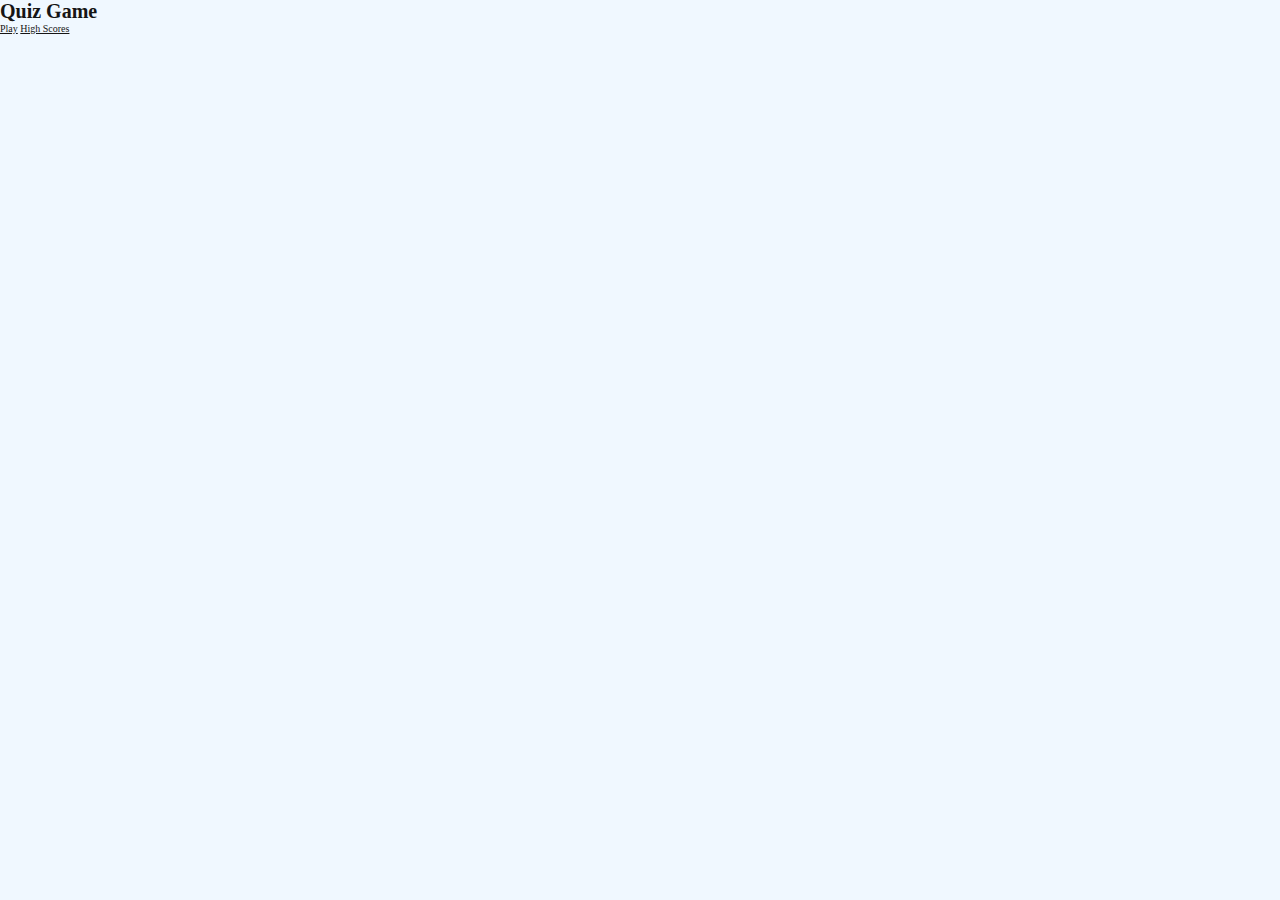
==== index.html @ 8d475ec4 "Create html files and css" ====
<!DOCTYPE html>
<html lang="en">
<head>
    <meta charset="UTF-8">
    <meta http-equiv="X-UA-Compatible" content="IE=edge">
    <meta name="viewport" content="width=device-width, initial-scale=1.0">
    <link rel="stylesheet" href="assets/css/style.css">
    <title>Quiz Game</title>
</head>
<body>
    <div class="container">
        <div id="home" class="flex-center flex-column">
            <h1>Quiz Game</h1>
            <a class="btn" href="play.html">Play</a>
            <a class="btn" href="highscores.html">High Scores</a>
        </div>
    </div>
</body>
</html>
---- assets/css/style.css ----
:root {
    background-color: aliceblue;
    font-size: 62.5%;
}

* {
    box-sizing: border-box;
    margin: 0;
    padding: 0;
    color: rgb(22, 21, 21);
}
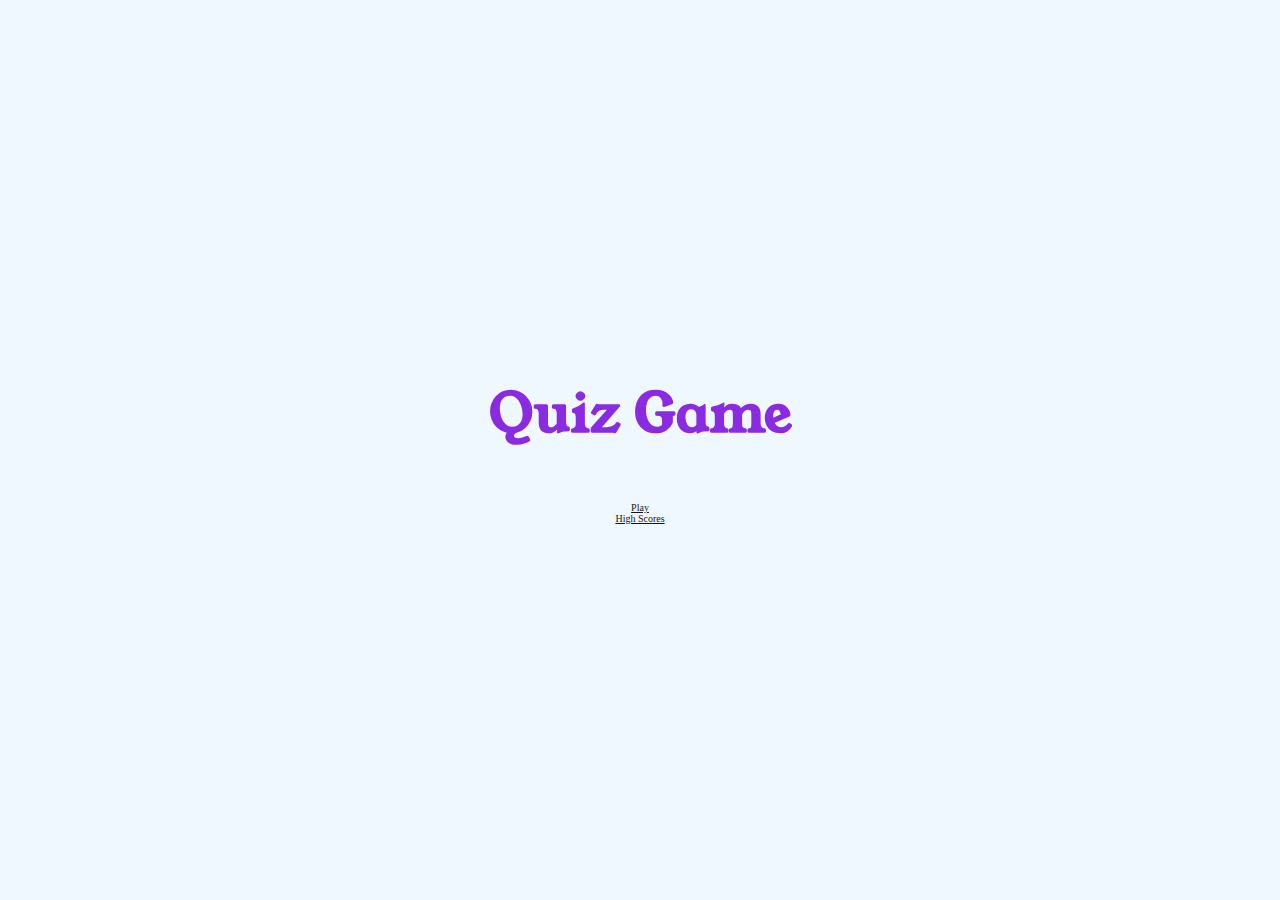
==== commit d0ba04a7: "Add styling for index page" ====
--- a/index.html
+++ b/index.html
@@ -5,6 +5,7 @@
     <meta http-equiv="X-UA-Compatible" content="IE=edge">
     <meta name="viewport" content="width=device-width, initial-scale=1.0">
     <link rel="stylesheet" href="assets/css/style.css">
+    <link href="https://fonts.googleapis.com/css2?family=Roboto&family=Young+Serif&display=swap" rel="stylesheet">
     <title>Quiz Game</title>
 </head>
 <body>
--- a/assets/css/style.css
+++ b/assets/css/style.css
@@ -8,4 +8,68 @@
     margin: 0;
     padding: 0;
     color: rgb(22, 21, 21);
-}+}
+
+h1, h2, h3, h4 {
+    margin-bottom: 1rem;
+    font-family: 'Young Serif', serif;
+}
+
+h1 {
+    font-size: 5.4rem;
+    color: blueviolet;
+    margin-bottom: 5rem;
+}
+
+h1 > span {
+    font-size: 2.4rem;
+    font-weight: 500;
+}
+
+h2 {
+    font-size: 4.2rem;
+    margin-bottom: 4rem;
+    font-weight: 700;
+}
+
+h3 {
+    font-size: 2.8rem;
+    font-weight: 500;
+}
+
+.container {
+    width: 100vw;
+    height: 100vh;
+    display: flex;
+    justify-content: center;
+    align-items: center;
+    max-width: 80rem;
+    margin: 0 auto;
+}
+
+.container > * {
+    width: 100%;
+}
+
+.flex-column {
+    display: flex;
+    flex-direction: column;
+}
+
+.flex-center {
+    justify-content: center;
+    align-items: center;
+}
+
+.justify-center {
+    justify-content: center;
+}
+
+.text-center {
+    text-align: center;
+}
+
+.hidden {
+    display: none;
+}
+
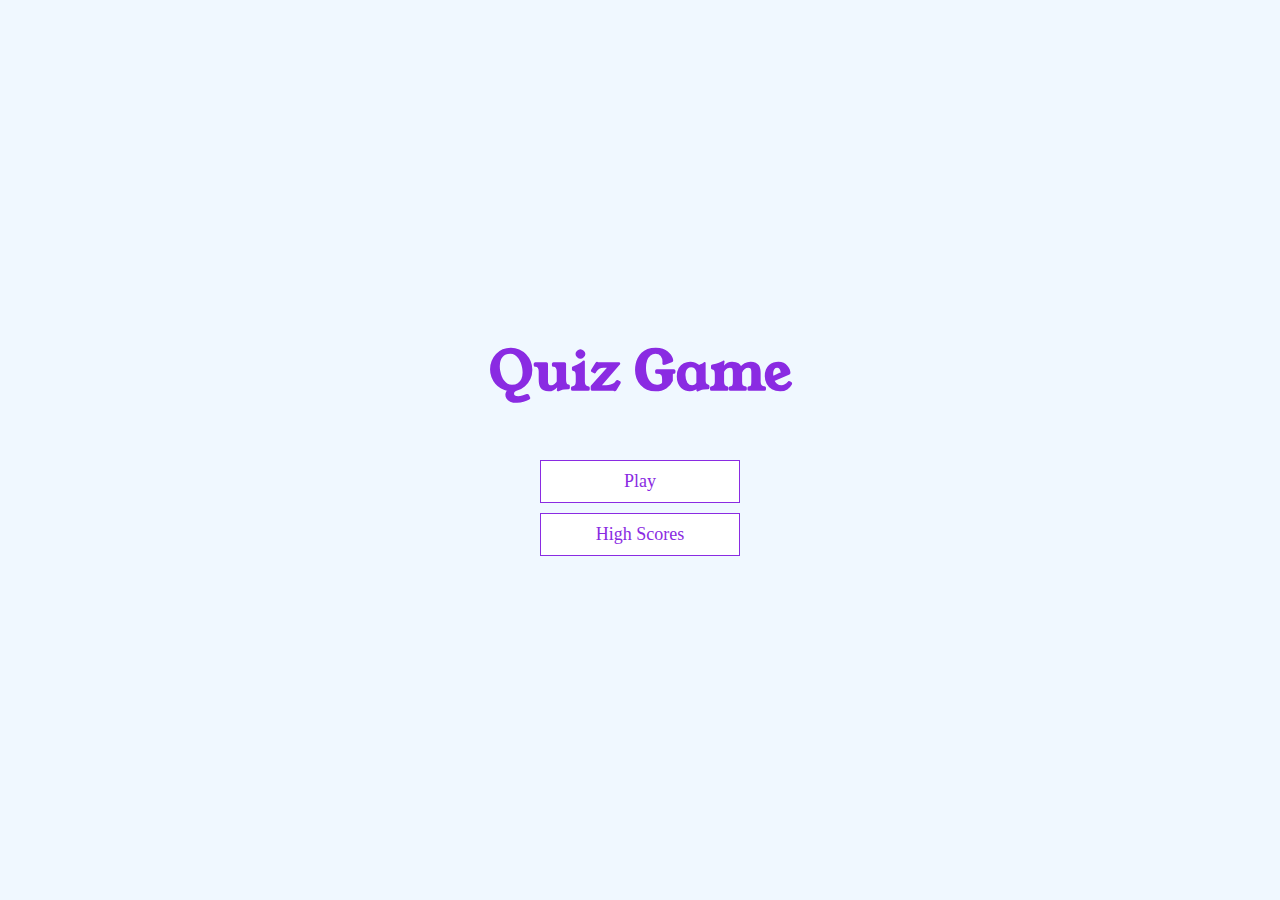
==== commit 5f037d83: "Add favicon" ====
--- a/index.html
+++ b/index.html
@@ -6,6 +6,7 @@
     <meta name="viewport" content="width=device-width, initial-scale=1.0">
     <link rel="stylesheet" href="assets/css/style.css">
     <link href="https://fonts.googleapis.com/css2?family=Roboto&family=Young+Serif&display=swap" rel="stylesheet">
+    <link rel="icon" type="image/x-icon" href="assets/favicon/favicon.ico">
     <title>Quiz Game</title>
 </head>
 <body>
--- a/assets/css/style.css
+++ b/assets/css/style.css
@@ -45,6 +45,7 @@
     align-items: center;
     max-width: 80rem;
     margin: 0 auto;
+    padding: 2rem;
 }
 
 .container > * {
@@ -73,3 +74,98 @@
     display: none;
 }
 
+/*Buttons*/
+
+.btn {
+    font-size: 1.8rem;
+    padding: 1rem 0;
+    width: 20rem;
+    text-align: center;
+    border: 0.1rem solid blueviolet;
+    margin-bottom: 1rem;
+    text-decoration: none;
+    color: blueviolet;
+    background-color: white;
+}
+
+.btn:hover {
+    cursor: pointer;
+    box-shadow: 0 0.4rem 1.4rem 0 rgba(63, 19, 105, 0.767);
+}
+
+/*Play page*/
+
+.choice-container {
+    display: flex;
+    margin-bottom: 0.5rem;
+    width: 100%;
+    font-size: 1.8rem;
+    border: 0.1rem solid rgba(137, 43, 226, 0.301);
+    background-color: white;
+}
+
+.choice-container:hover {
+    cursor: pointer;
+    box-shadow: 0 0.4rem 1.4rem 0 rgba(63, 19, 105, 0.767);
+
+}
+
+.choice-prefix {
+    padding: 1.5rem 2.5rem;
+    background-color: blueviolet;
+    color: white;
+}
+
+.choice-text {
+    padding: 1.5rem;
+    width: 100%;
+}
+
+.correct {
+    background-color: green;
+}
+
+.incorrect {
+    background-color: red;
+}
+
+/* HUD */
+#hud {
+    display: flex;
+    justify-content: space-between;
+}
+
+.hud-prefix {
+    text-align: center;
+    font-size: 2rem;
+}
+
+.hud-main-text {
+    text-align: center;
+}
+
+form {
+    width: 100%;
+    display: flex;
+    flex-direction: column;
+    align-items: center;
+}
+
+input {
+    margin-bottom: 1rem;
+    width: 20rem;  
+    padding: 1.5rem;
+    font-size: 1.8rem;
+    border: none;
+}
+
+#highScoresList {
+    list-style: none;
+    padding-left: 0;
+    margin-bottom: 4rem;
+}
+
+.high-score {
+    font-size: 2.5rem;
+    margin-bottom: 0.5rem;
+}